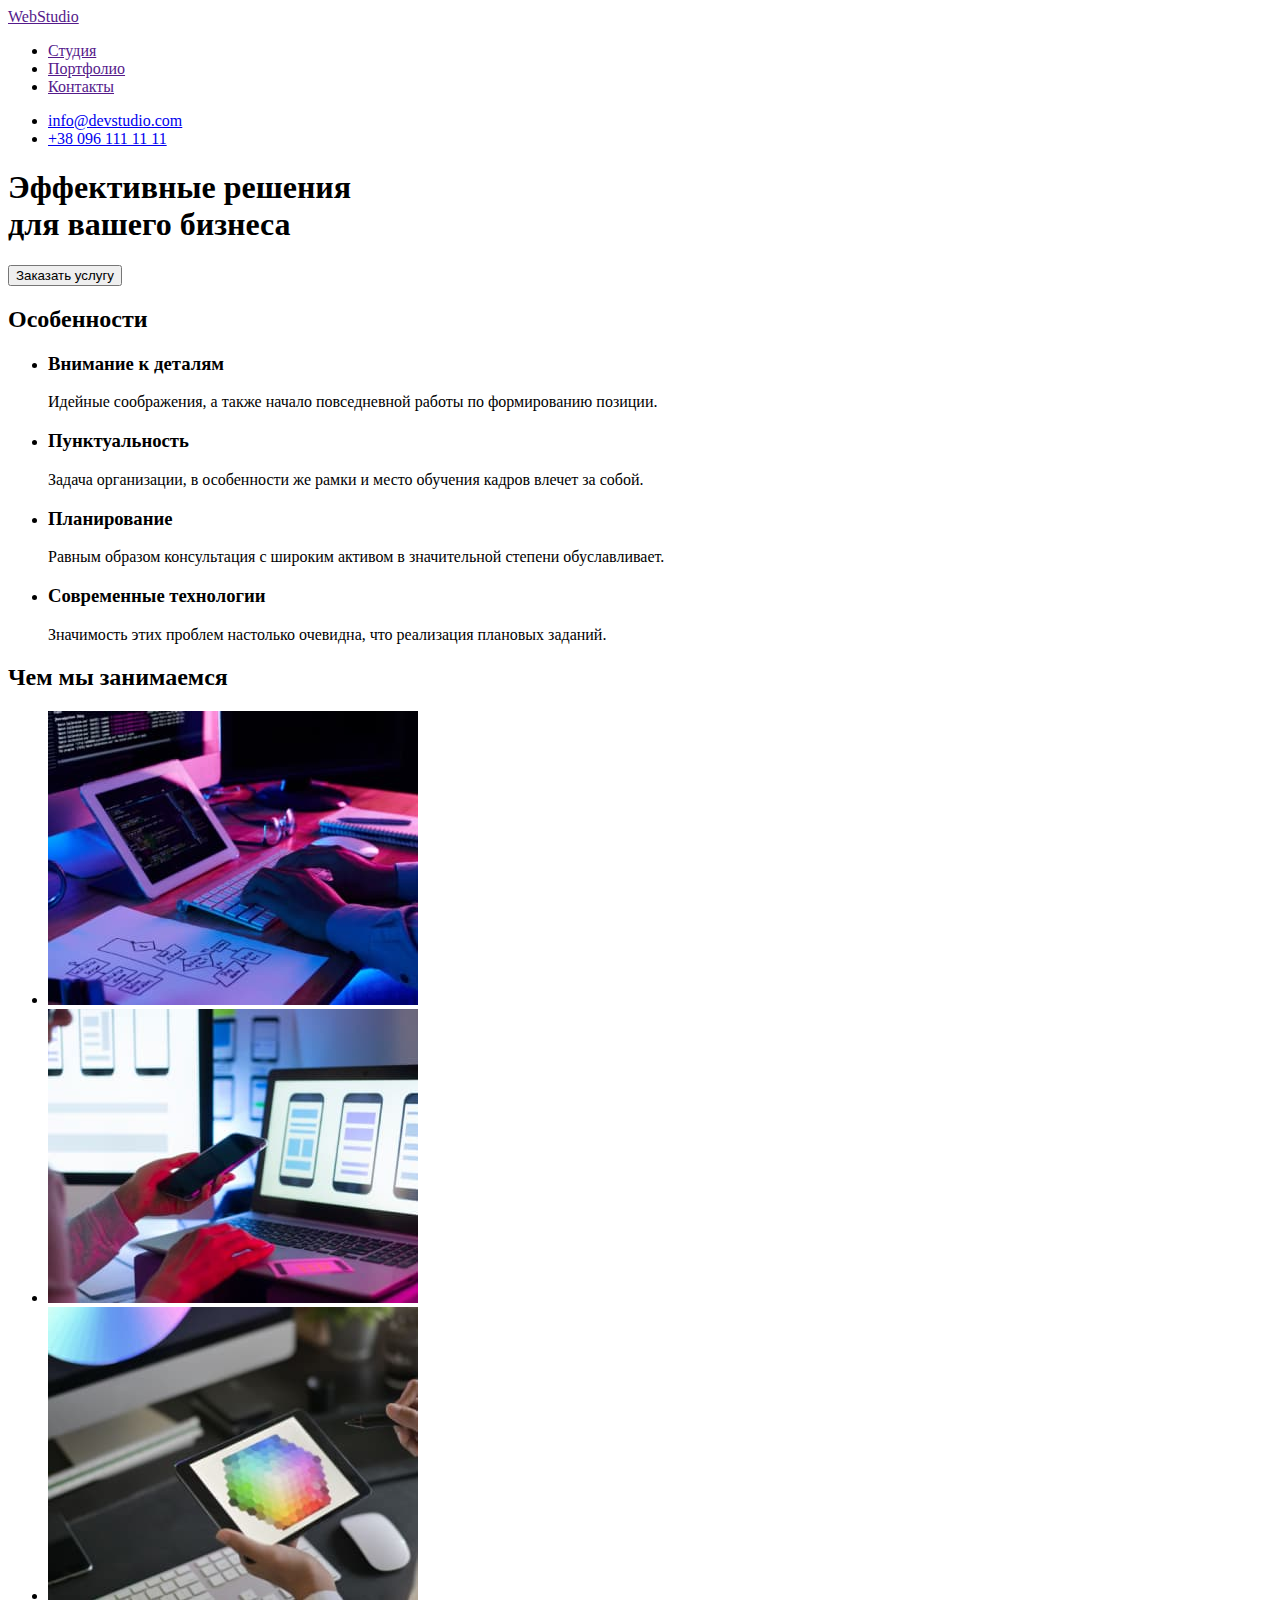
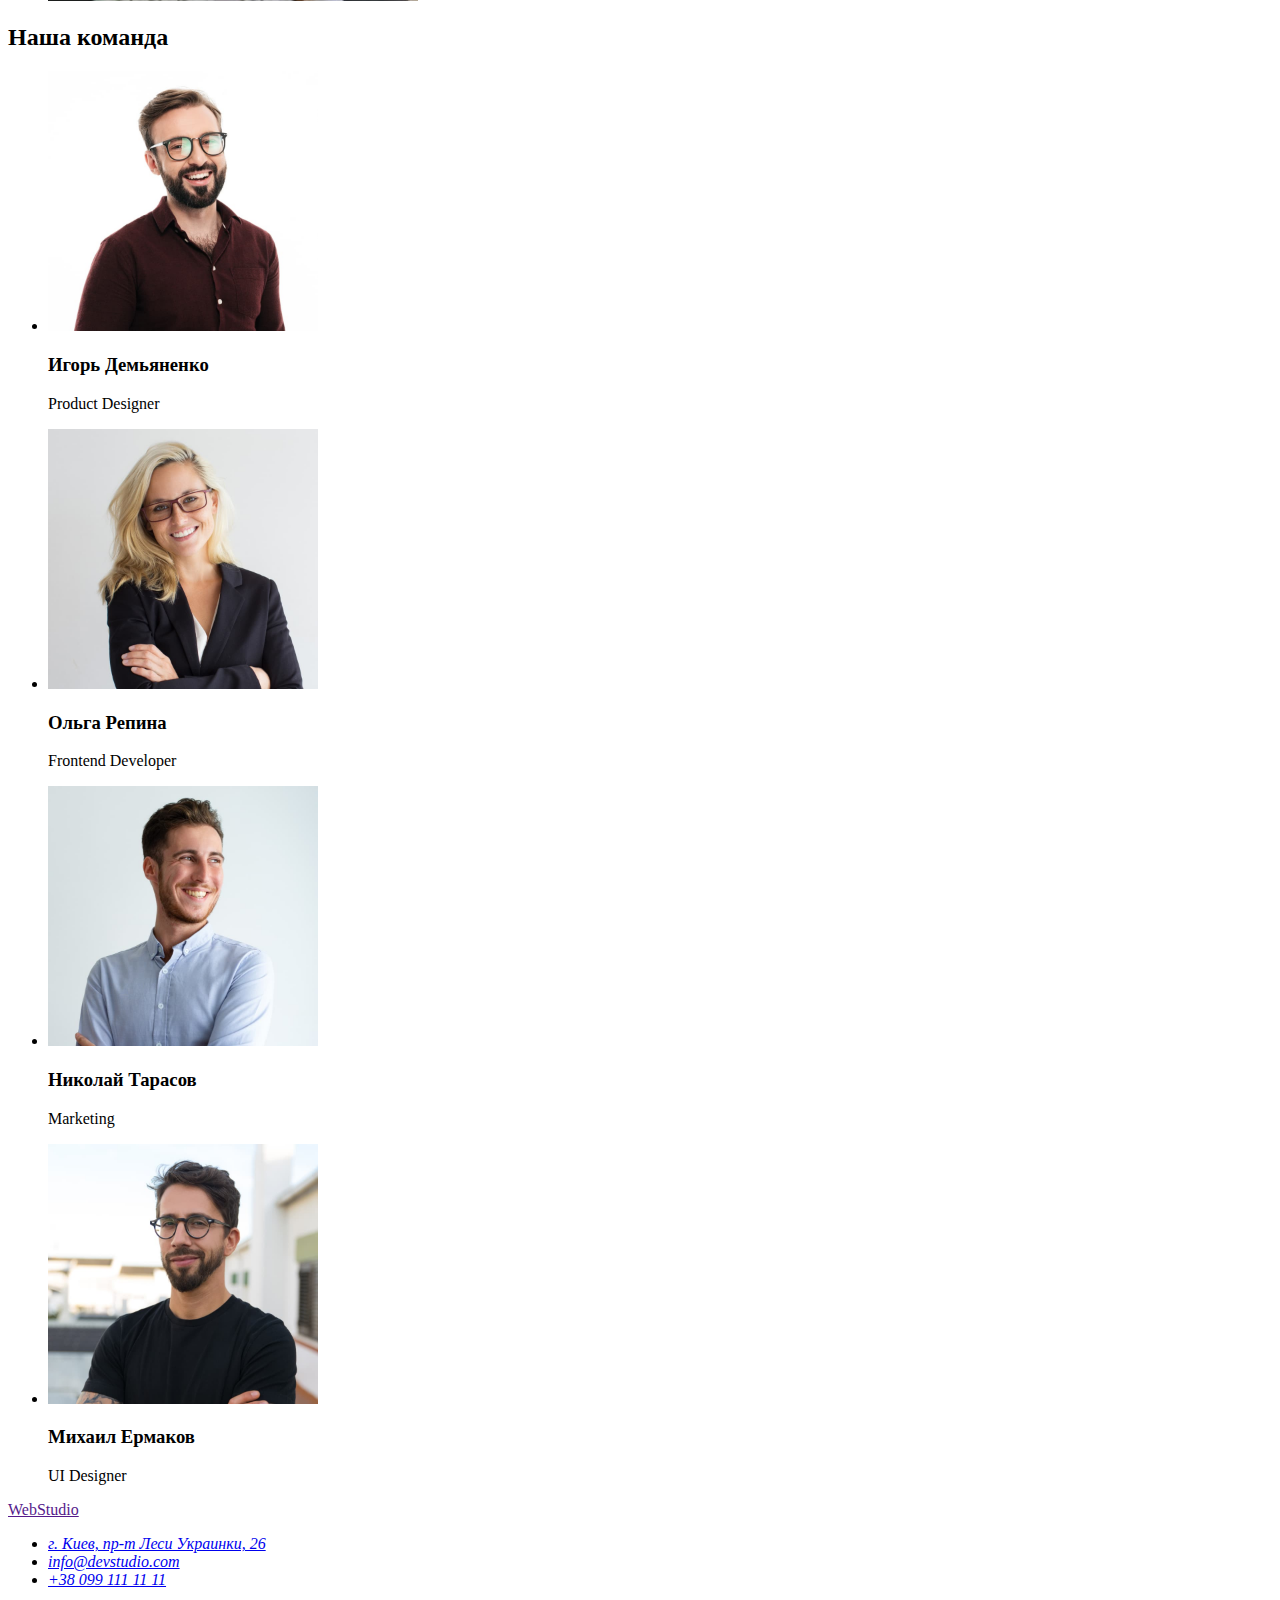
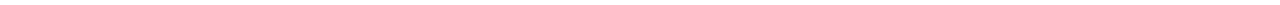
==== index.html @ e3638507 "верстка html" ====
<!DOCTYPE html>
<html lang="ru">
  <head>
    <meta charset="UTF-8" />
    <meta http-equiv="X-UA-Compatible" content="IE=edge" />
    <meta name="viewport" content="width=device-width, initial-scale=1.0" />
    <title>Студия</title>
  </head>

  <body>
    <header>
      <nav>
        <a href="" lang="en">WebStudio</a>
        <ul>
          <li>
            <a href="">Студия</a>
          </li>
          <li>
            <a href="">Портфолио</a>
          </li>
          <li>
            <a href="">Контакты</a>
          </li>
        </ul>
      </nav>
      <ul>
        <li><a href="mailto:info@devstudio.com">info@devstudio.com</a></li>
        <li><a href="tel:+380961111111">+38 096 111 11 11</a></li>
      </ul>
    </header>

    <main>
      <section>
        <h1>
          Эффективные решения <br />
          для вашего бизнеса
        </h1>
        <button type="button">Заказать услугу</button>
      </section>

      <section>
        <h2>Особенности</h2>
        <ul>
          <li>
            <h3>Внимание к деталям</h3>
            <p>
              Идейные соображения, а также начало повседневной работы по
              формированию позиции.
            </p>
          </li>
          <li>
            <h3>Пунктуальность</h3>
            <p>
              Задача организации, в особенности же рамки и место обучения кадров
              влечет за собой.
            </p>
          </li>
          <li>
            <h3>Планирование</h3>
            <p>
              Равным образом консультация с широким активом в значительной
              степени обуславливает.
            </p>
          </li>
          <li>
            <h3>Современные технологии</h3>
            <p>
              Значимость этих проблем настолько очевидна, что реализация
              плановых заданий.
            </p>
          </li>
        </ul>
      </section>

      <section>
        <h2>Чем мы занимаемся</h2>
        <ul>
          <li>
            <img
              src="./images/work1.jpg"
              alt="руки на клавиатуре"
              width="370"
            />
          </li>
          <li>
            <img src="./images/work2.jpg" alt="телефон в руках" width="370" />
          </li>
          <li>
            <img src="./images/work3.jpg" alt="планшет в руках" width="370" />
          </li>
        </ul>
      </section>

      <section>
        <h2>Наша команда</h2>
        <ul>
          <li>
            <img src="./images/team1.jpg" alt="Игорь Демьяненко" width="270" />
            <h3>Игорь Демьяненко</h3>
            <p lang="en">Product Designer</p>
          </li>
          <li>
            <img src="./images/team2.jpg" alt="Ольга Репина" width="270" />
            <h3>Ольга Репина</h3>
            <p lang="en">Frontend Developer</p>
          </li>
          <li>
            <img src="./images/team3.jpg" alt="Николай Тарасов" width="270" />
            <h3>Николай Тарасов</h3>
            <p lang="en">Marketing</p>
          </li>
          <li>
            <img src="./images/team4.jpg" alt="Михаил Ермаков" width="270" />
            <h3>Михаил Ермаков</h3>
            <p lang="en">UI Designer</p>
          </li>
        </ul>
      </section>
    </main>

    <footer>
      <a href="" lang="en">WebStudio</a>
      <address>
        <ul>
          <li>
            <a href="https://goo.gl/maps/DS2FpUbjy8NpvMt88" target="_blank">
              г. Киев, пр-т Леси Украинки, 26</a
            >
          </li>
          <li><a href="mailto:info@devstudio.com">info@devstudio.com</a></li>
          <li><a href="tel:+380991111111">+38 099 111 11 11</a></li>
        </ul>
      </address>
    </footer>
  </body>
</html>
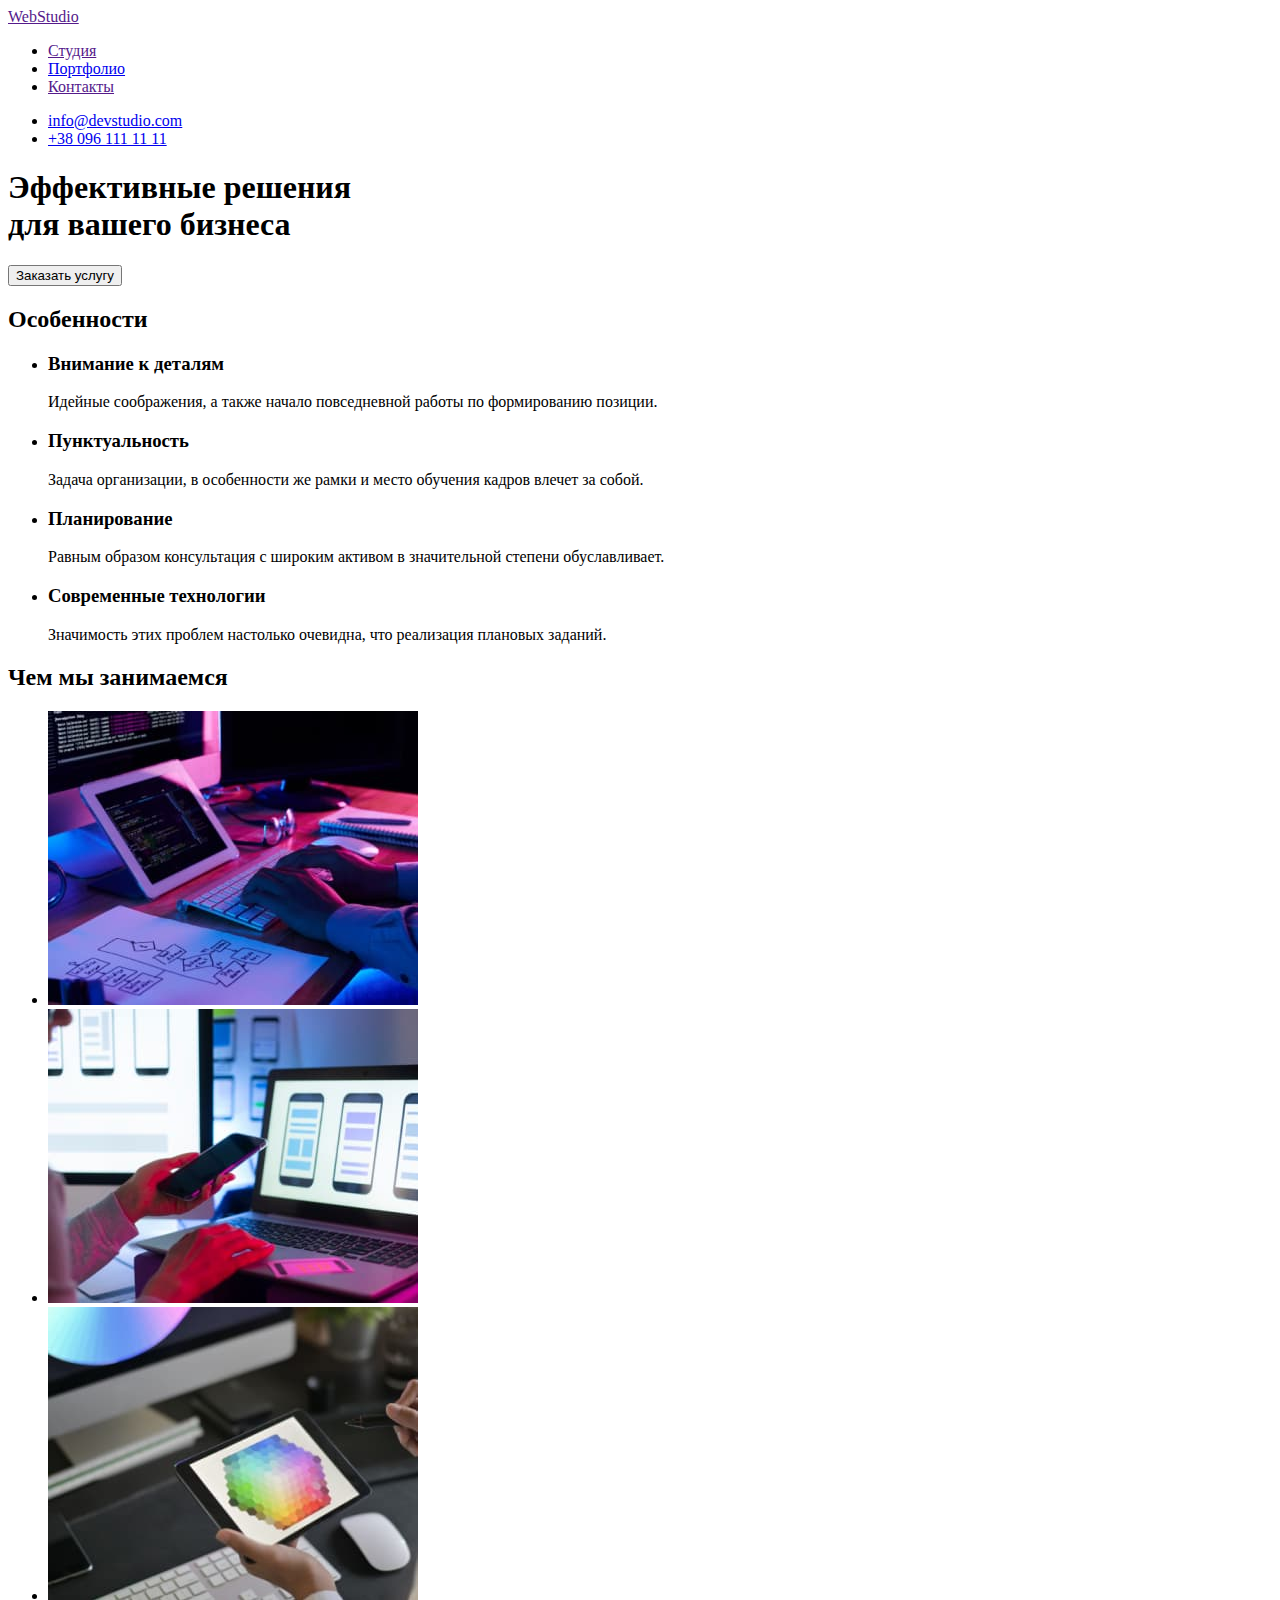
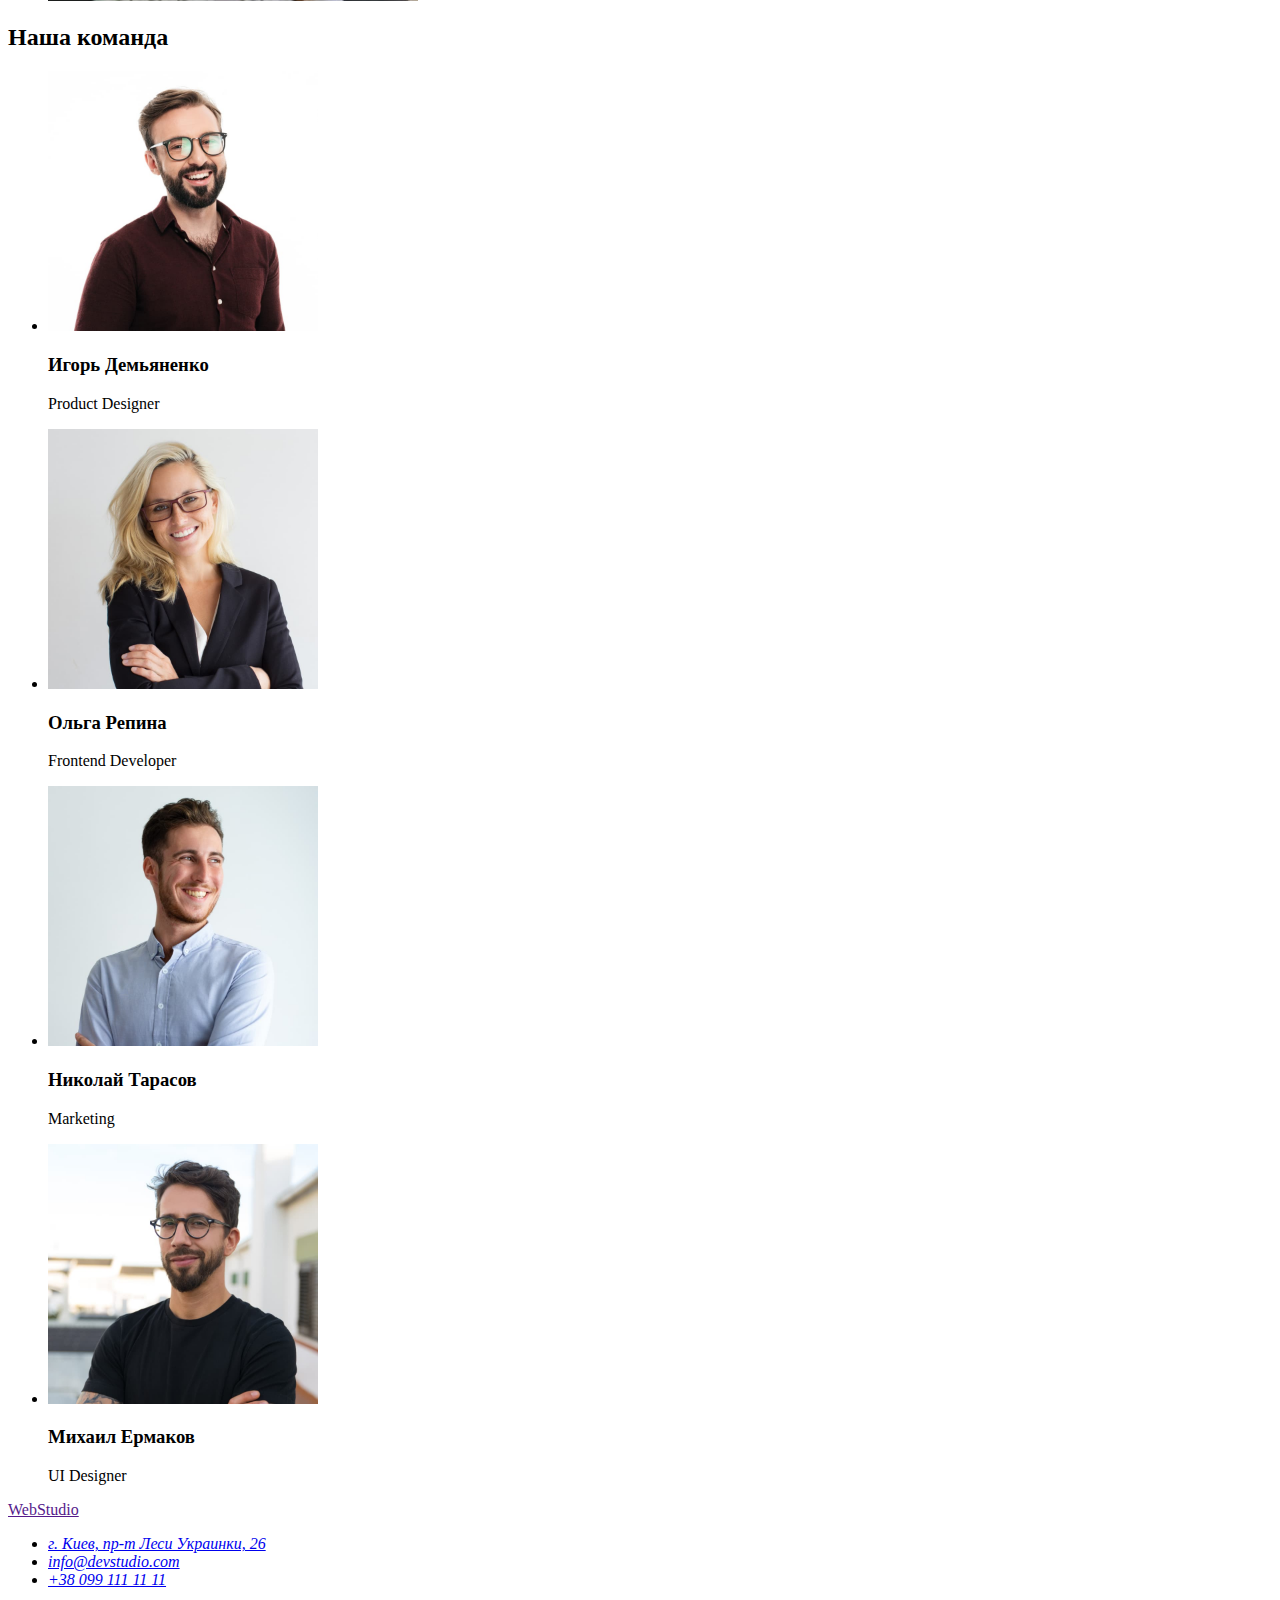
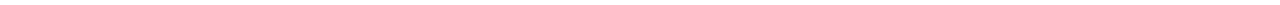
==== commit 44d6ffbf: "верстка html портфолио" ====
--- a/index.html
+++ b/index.html
@@ -16,7 +16,7 @@
             <a href="">Студия</a>
           </li>
           <li>
-            <a href="">Портфолио</a>
+            <a href="./portfolio.html">Портфолио</a>
           </li>
           <li>
             <a href="">Контакты</a>
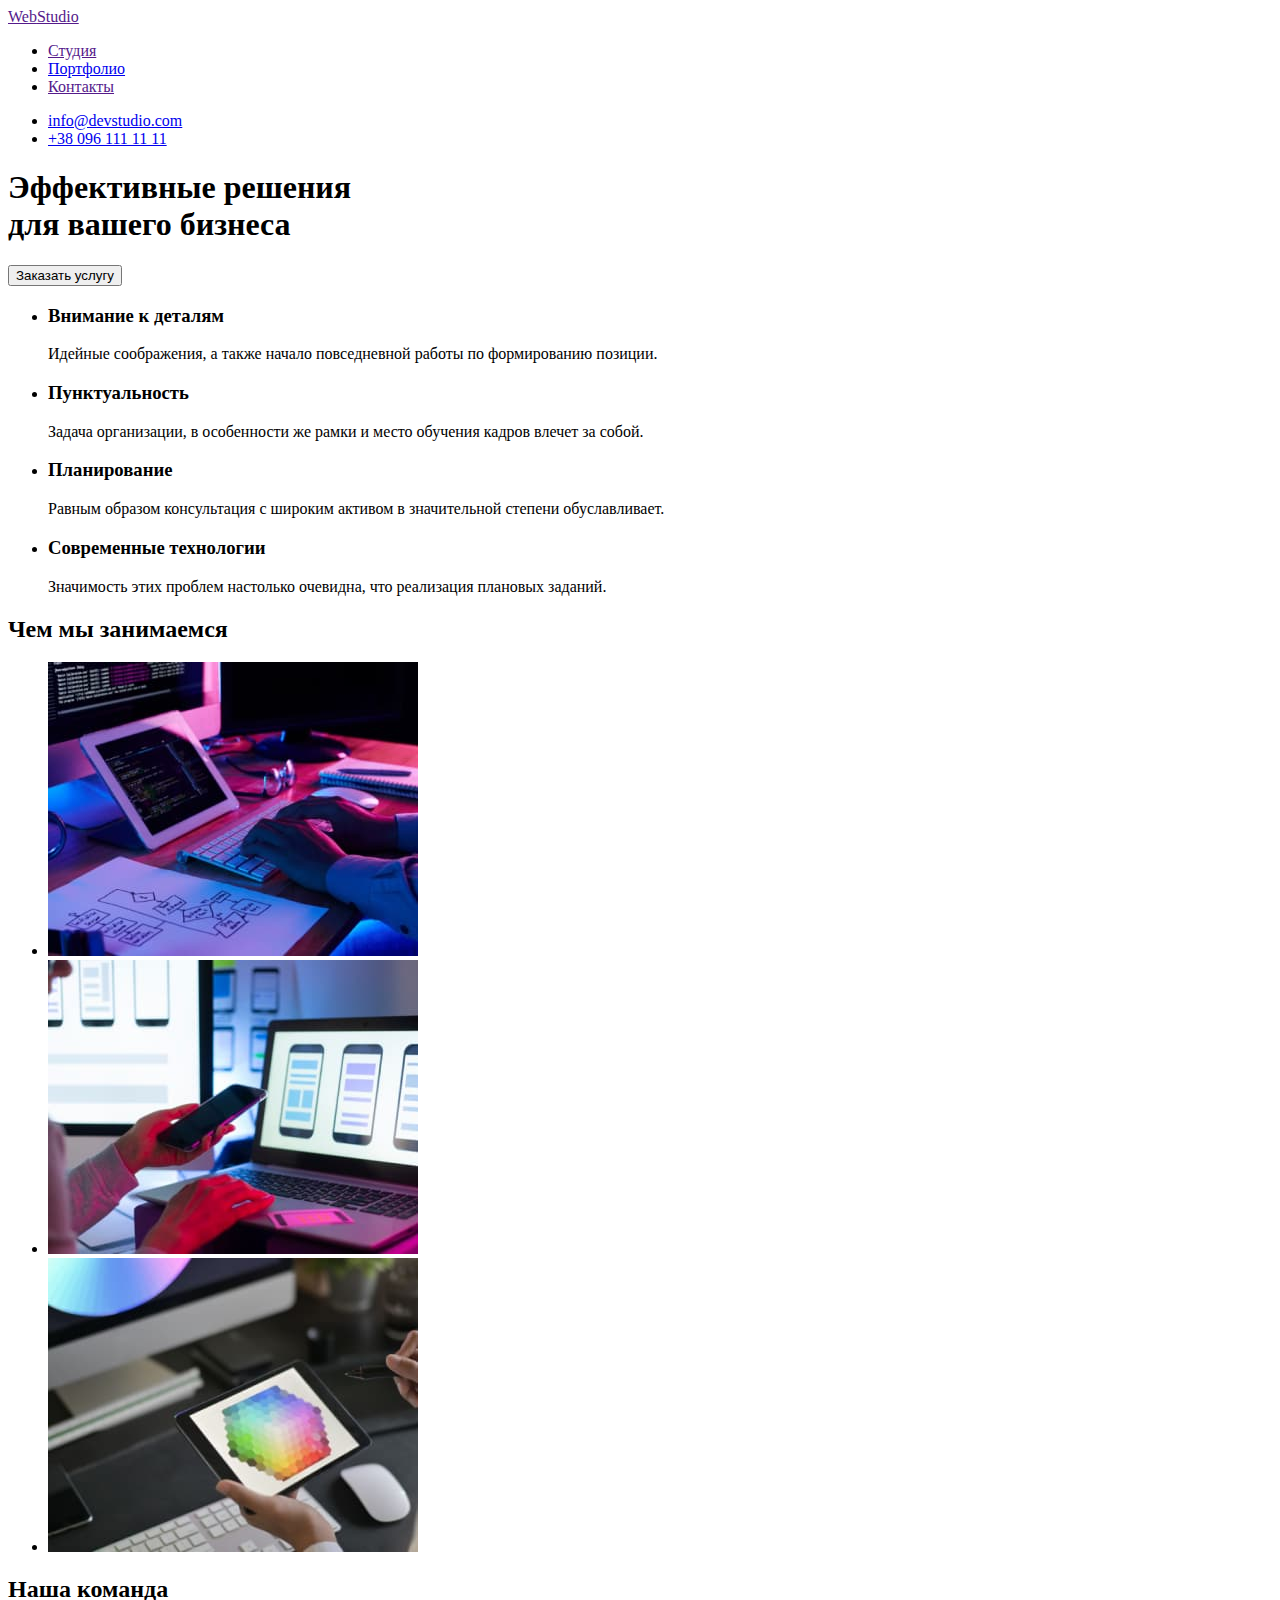
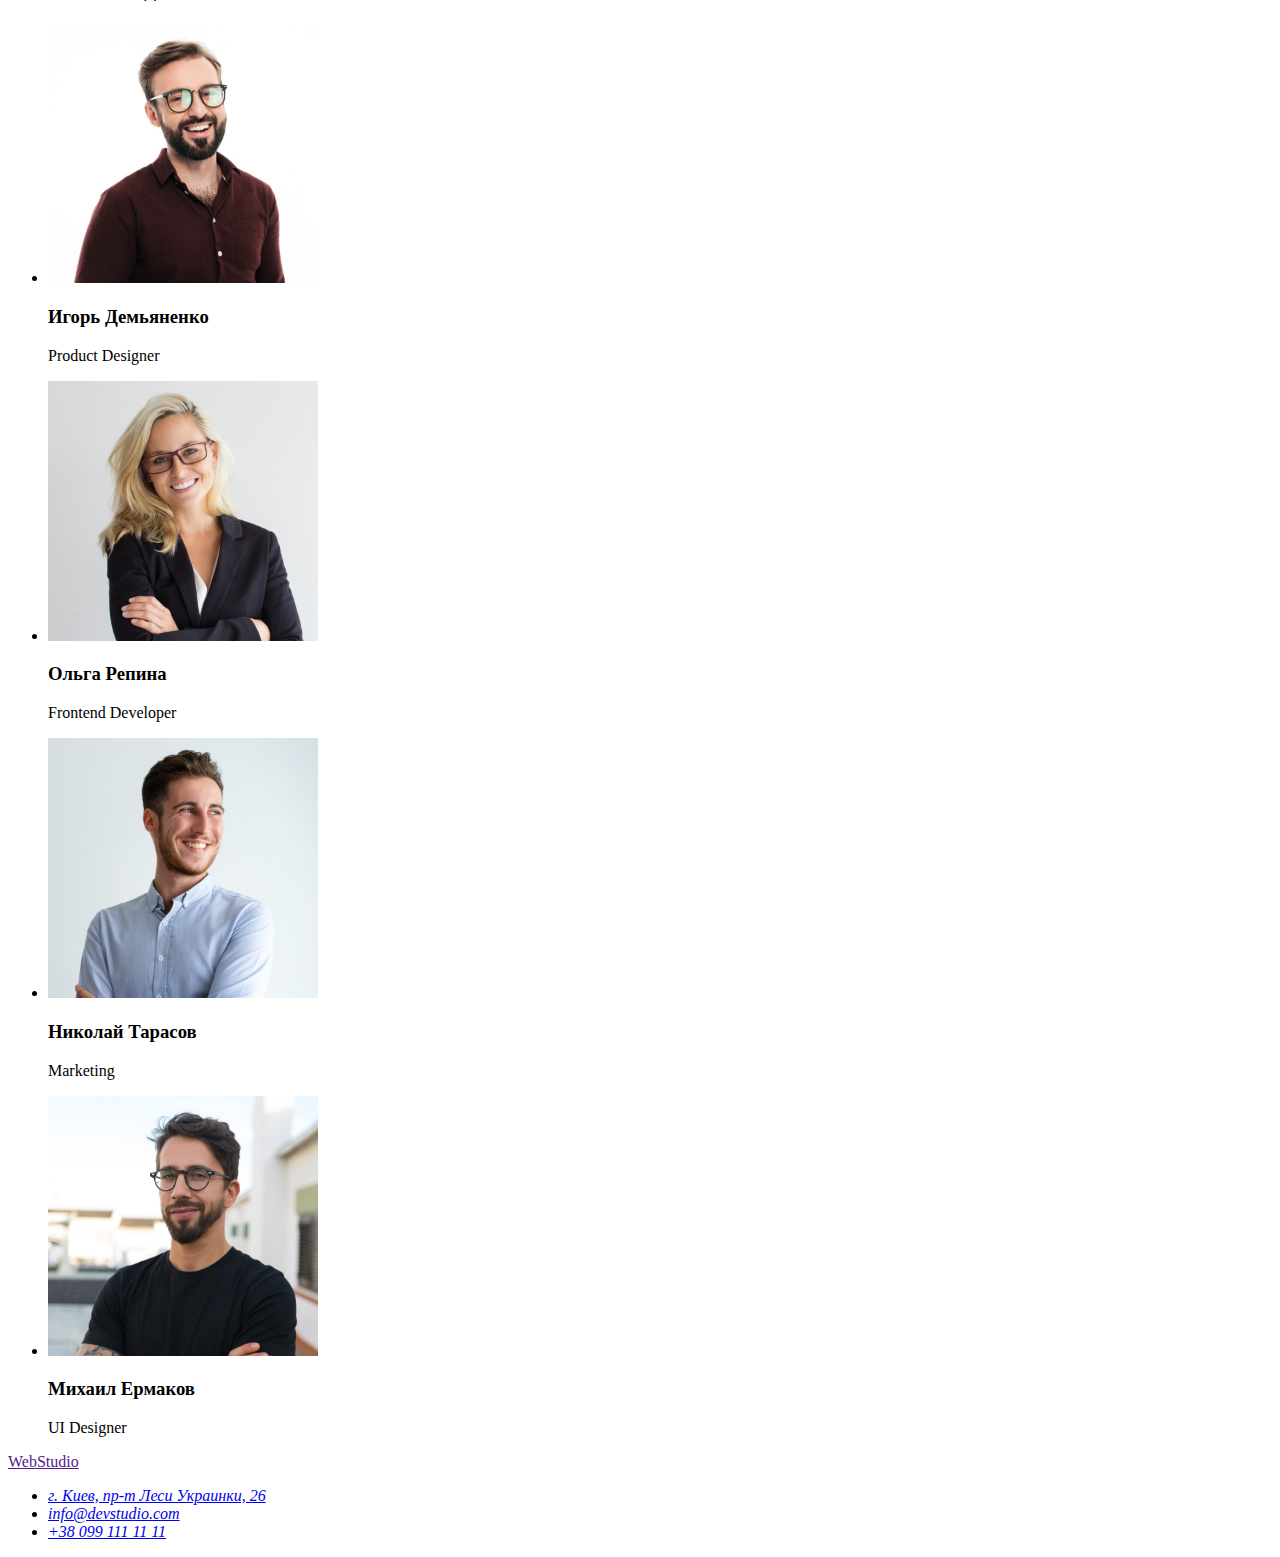
==== commit 3026689d: "добавлено классы" ====
--- a/index.html
+++ b/index.html
@@ -5,66 +5,77 @@
     <meta http-equiv="X-UA-Compatible" content="IE=edge" />
     <meta name="viewport" content="width=device-width, initial-scale=1.0" />
     <title>Студия</title>
+    <link rel="stylesheet" href="./css/styles.css" />
   </head>
 
-  <body>
-    <header>
-      <nav>
-        <a href="" lang="en">WebStudio</a>
-        <ul>
-          <li>
-            <a href="">Студия</a>
+  <body class="body">
+    <header class="header">
+      <nav class="navigation">
+        <a class="logo-link link" href="" lang="en">
+          <span class="logo-blue">Web</span>Studio</a
+        >
+        <ul class="nav-list">
+          <li class="nav-list-item">
+            <a class="nav-list-link" href="">Студия</a>
           </li>
-          <li>
-            <a href="./portfolio.html">Портфолио</a>
+          <li class="nav-list-item">
+            <a class="nav-list-link" href="./portfolio.html">Портфолио</a>
           </li>
-          <li>
-            <a href="">Контакты</a>
+          <li class="nav-list-item">
+            <a class="nav-list-link" href="">Контакты</a>
           </li>
         </ul>
       </nav>
-      <ul>
-        <li><a href="mailto:info@devstudio.com">info@devstudio.com</a></li>
-        <li><a href="tel:+380961111111">+38 096 111 11 11</a></li>
+      <ul class="contacts-header-list">
+        <li class="contacts-header-list-item">
+          <a class="contacts-header-list-link" href="mailto:info@devstudio.com"
+            >info@devstudio.com</a
+          >
+        </li>
+        <li class="contacts-header-list-item">
+          <a class="contacts-header-list-link" href="tel:+380961111111"
+            >+38 096 111 11 11</a
+          >
+        </li>
       </ul>
     </header>
 
     <main>
-      <section>
-        <h1>
+      <section class="hero">
+        <h1 class="hero-title">
           Эффективные решения <br />
           для вашего бизнеса
         </h1>
-        <button type="button">Заказать услугу</button>
+        <button class="hero-button" type="button">Заказать услугу</button>
       </section>
 
-      <section>
-        <h2>Особенности</h2>
-        <ul>
-          <li>
-            <h3>Внимание к деталям</h3>
-            <p>
+      <section class="specifics">
+        <h2 hidden>Особенности</h2>
+        <ul class="specifics-list">
+          <li class="specifics-list-item">
+            <h3 class="specifics-list-title">Внимание к деталям</h3>
+            <p class="specifics-list-text">
               Идейные соображения, а также начало повседневной работы по
               формированию позиции.
             </p>
           </li>
-          <li>
-            <h3>Пунктуальность</h3>
-            <p>
+          <li class="specifics-list-item">
+            <h3 class="specifics-list-title">Пунктуальность</h3>
+            <p class="specifics-list-text">
               Задача организации, в особенности же рамки и место обучения кадров
               влечет за собой.
             </p>
           </li>
-          <li>
-            <h3>Планирование</h3>
-            <p>
+          <li class="specifics-list-item">
+            <h3 class="specifics-list-title">Планирование</h3>
+            <p class="specifics-list-text">
               Равным образом консультация с широким активом в значительной
               степени обуславливает.
             </p>
           </li>
-          <li>
-            <h3>Современные технологии</h3>
-            <p>
+          <li class="specifics-list-item">
+            <h3 class="specifics-list-title">Современные технологии</h3>
+            <p class="specifics-list-text">
               Значимость этих проблем настолько очевидна, что реализация
               плановых заданий.
             </p>
@@ -73,62 +84,107 @@
       </section>
 
       <section>
-        <h2>Чем мы занимаемся</h2>
-        <ul>
-          <li>
+        <h2 class="work">Чем мы занимаемся</h2>
+        <ul class="work-list">
+          <li class="work-list-item">
             <img
+              class="work-img"
               src="./images/work1.jpg"
               alt="руки на клавиатуре"
               width="370"
             />
           </li>
-          <li>
-            <img src="./images/work2.jpg" alt="телефон в руках" width="370" />
+          <li class="work-list-item">
+            <img
+              class="work-img"
+              src="./images/work2.jpg"
+              alt="телефон в руках"
+              width="370"
+            />
           </li>
-          <li>
-            <img src="./images/work3.jpg" alt="планшет в руках" width="370" />
+          <li class="work-list-item">
+            <img
+              class="work-img"
+              src="./images/work3.jpg"
+              alt="планшет в руках"
+              width="370"
+            />
           </li>
         </ul>
       </section>
 
       <section>
-        <h2>Наша команда</h2>
-        <ul>
-          <li>
-            <img src="./images/team1.jpg" alt="Игорь Демьяненко" width="270" />
-            <h3>Игорь Демьяненко</h3>
-            <p lang="en">Product Designer</p>
+        <h2 class="team">Наша команда</h2>
+        <ul class="team-list">
+          <li class="team-list-item">
+            <img
+              class="team-list-img"
+              src="./images/team1.jpg"
+              alt="Игорь Демьяненко"
+              width="270"
+            />
+            <h3 class="team-list-title">Игорь Демьяненко</h3>
+            <p class="team-list-text" lang="en">Product Designer</p>
           </li>
-          <li>
-            <img src="./images/team2.jpg" alt="Ольга Репина" width="270" />
-            <h3>Ольга Репина</h3>
-            <p lang="en">Frontend Developer</p>
+          <li class="team-list-item">
+            <img
+              class="team-list-img"
+              src="./images/team2.jpg"
+              alt="Ольга Репина"
+              width="270"
+            />
+            <h3 class="team-list-title">Ольга Репина</h3>
+            <p class="team-list-text" lang="en">Frontend Developer</p>
           </li>
-          <li>
-            <img src="./images/team3.jpg" alt="Николай Тарасов" width="270" />
-            <h3>Николай Тарасов</h3>
-            <p lang="en">Marketing</p>
+          <li class="team-list-item">
+            <img
+              class="team-list-img"
+              src="./images/team3.jpg"
+              alt="Николай Тарасов"
+              width="270"
+            />
+            <h3 class="team-list-title">Николай Тарасов</h3>
+            <p class="team-list-text" lang="en">Marketing</p>
           </li>
-          <li>
-            <img src="./images/team4.jpg" alt="Михаил Ермаков" width="270" />
-            <h3>Михаил Ермаков</h3>
-            <p lang="en">UI Designer</p>
+          <li class="team-list-item">
+            <img
+              class="team-list-img"
+              src="./images/team4.jpg"
+              alt="Михаил Ермаков"
+              width="270"
+            />
+            <h3 class="team-list-title">Михаил Ермаков</h3>
+            <p class="team-list-text" lang="en">UI Designer</p>
           </li>
         </ul>
       </section>
     </main>
 
-    <footer>
-      <a href="" lang="en">WebStudio</a>
-      <address>
-        <ul>
-          <li>
-            <a href="https://goo.gl/maps/DS2FpUbjy8NpvMt88" target="_blank">
+    <footer class="footer">
+      <a class="logo-link link" href="" lang="en">
+        <span class="logo-blue">Web</span>Studio</a
+      >
+      <address class="address">
+        <ul class="address-list">
+          <li class="address-list-item">
+            <a
+              class="address-list-link link"
+              href="https://goo.gl/maps/DS2FpUbjy8NpvMt88"
+              target="_blank"
+            >
               г. Киев, пр-т Леси Украинки, 26</a
             >
           </li>
-          <li><a href="mailto:info@devstudio.com">info@devstudio.com</a></li>
-          <li><a href="tel:+380991111111">+38 099 111 11 11</a></li>
+          <li class="address-list-item">
+            <a class="address-list-link link" href="mailto:info@devstudio.com"
+              >info@devstudio.com</a
+            >
+          </li>
+          <li class="address-list-item">
+            <a class="address-list-link link" href="tel:+380991111111"
+              >+38 099 111 11 11</a
+            >
+          </li>
         </ul>
       </address>
     </footer>
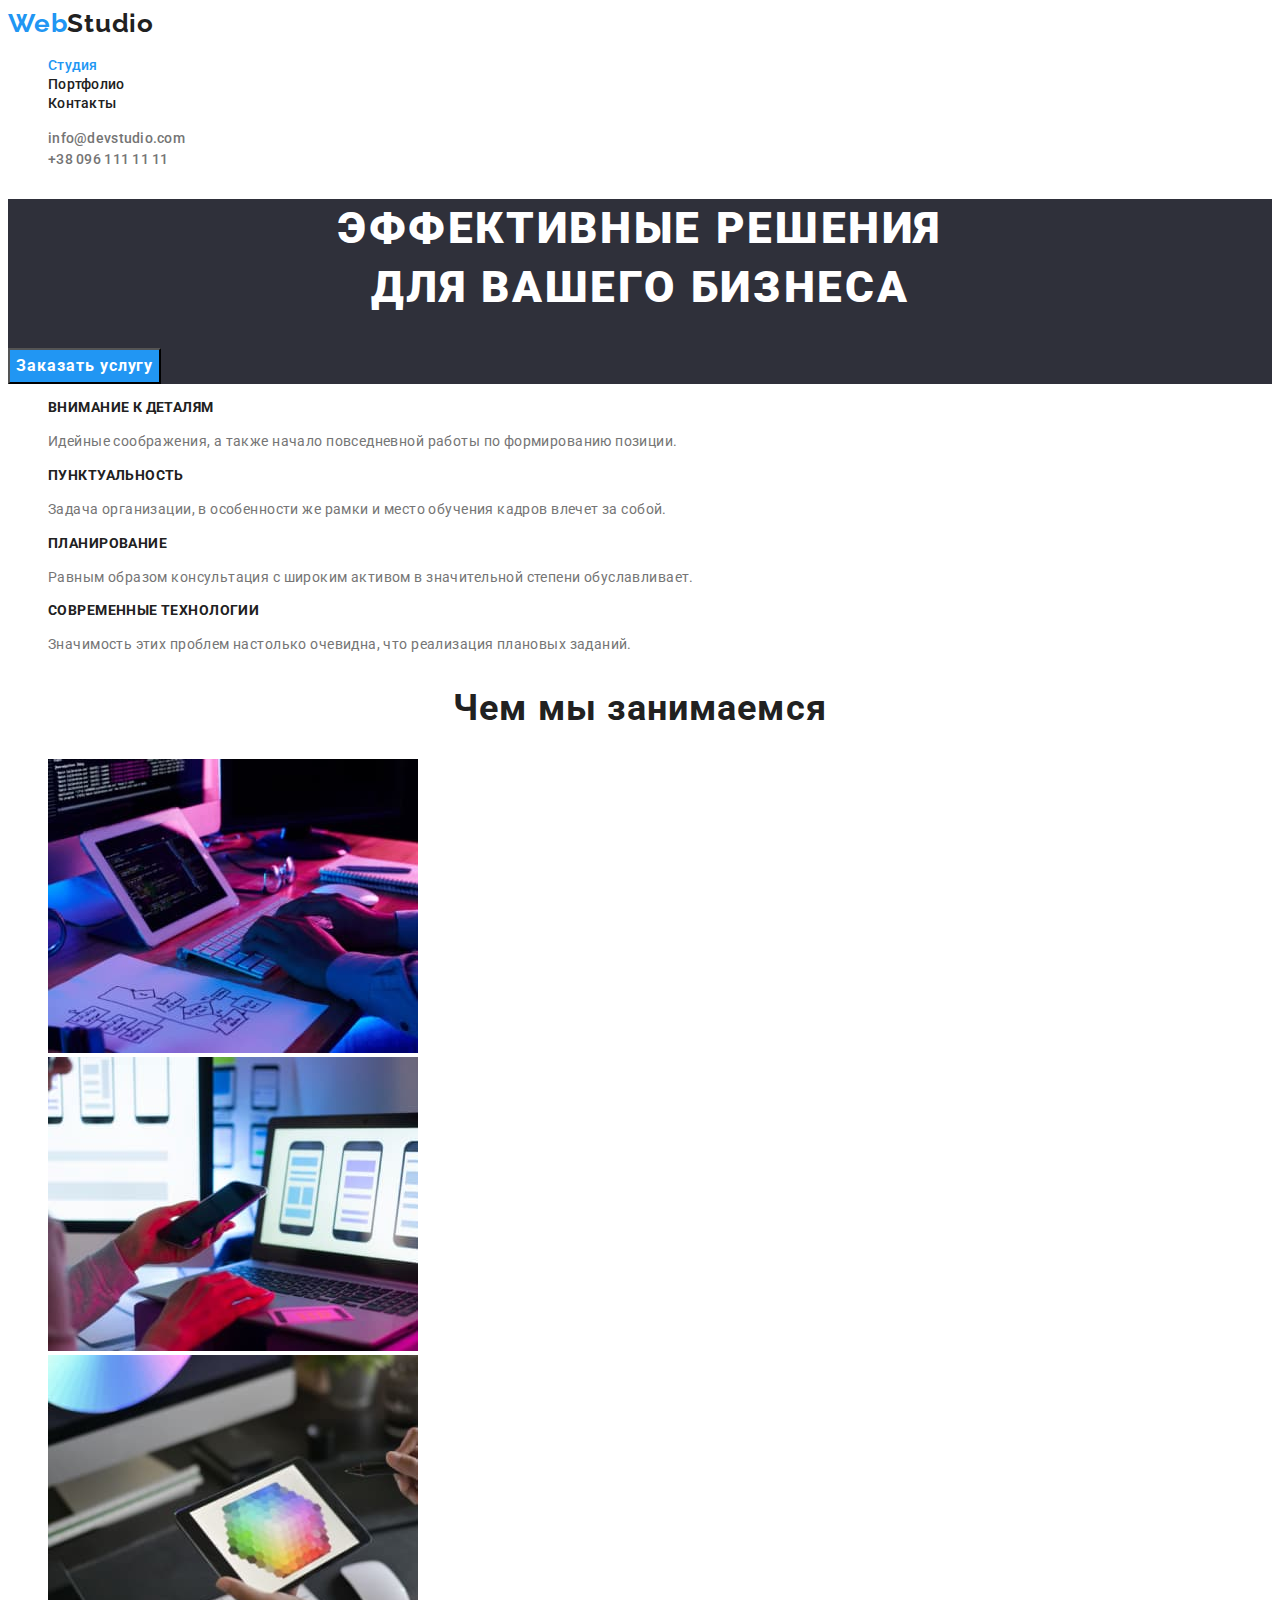
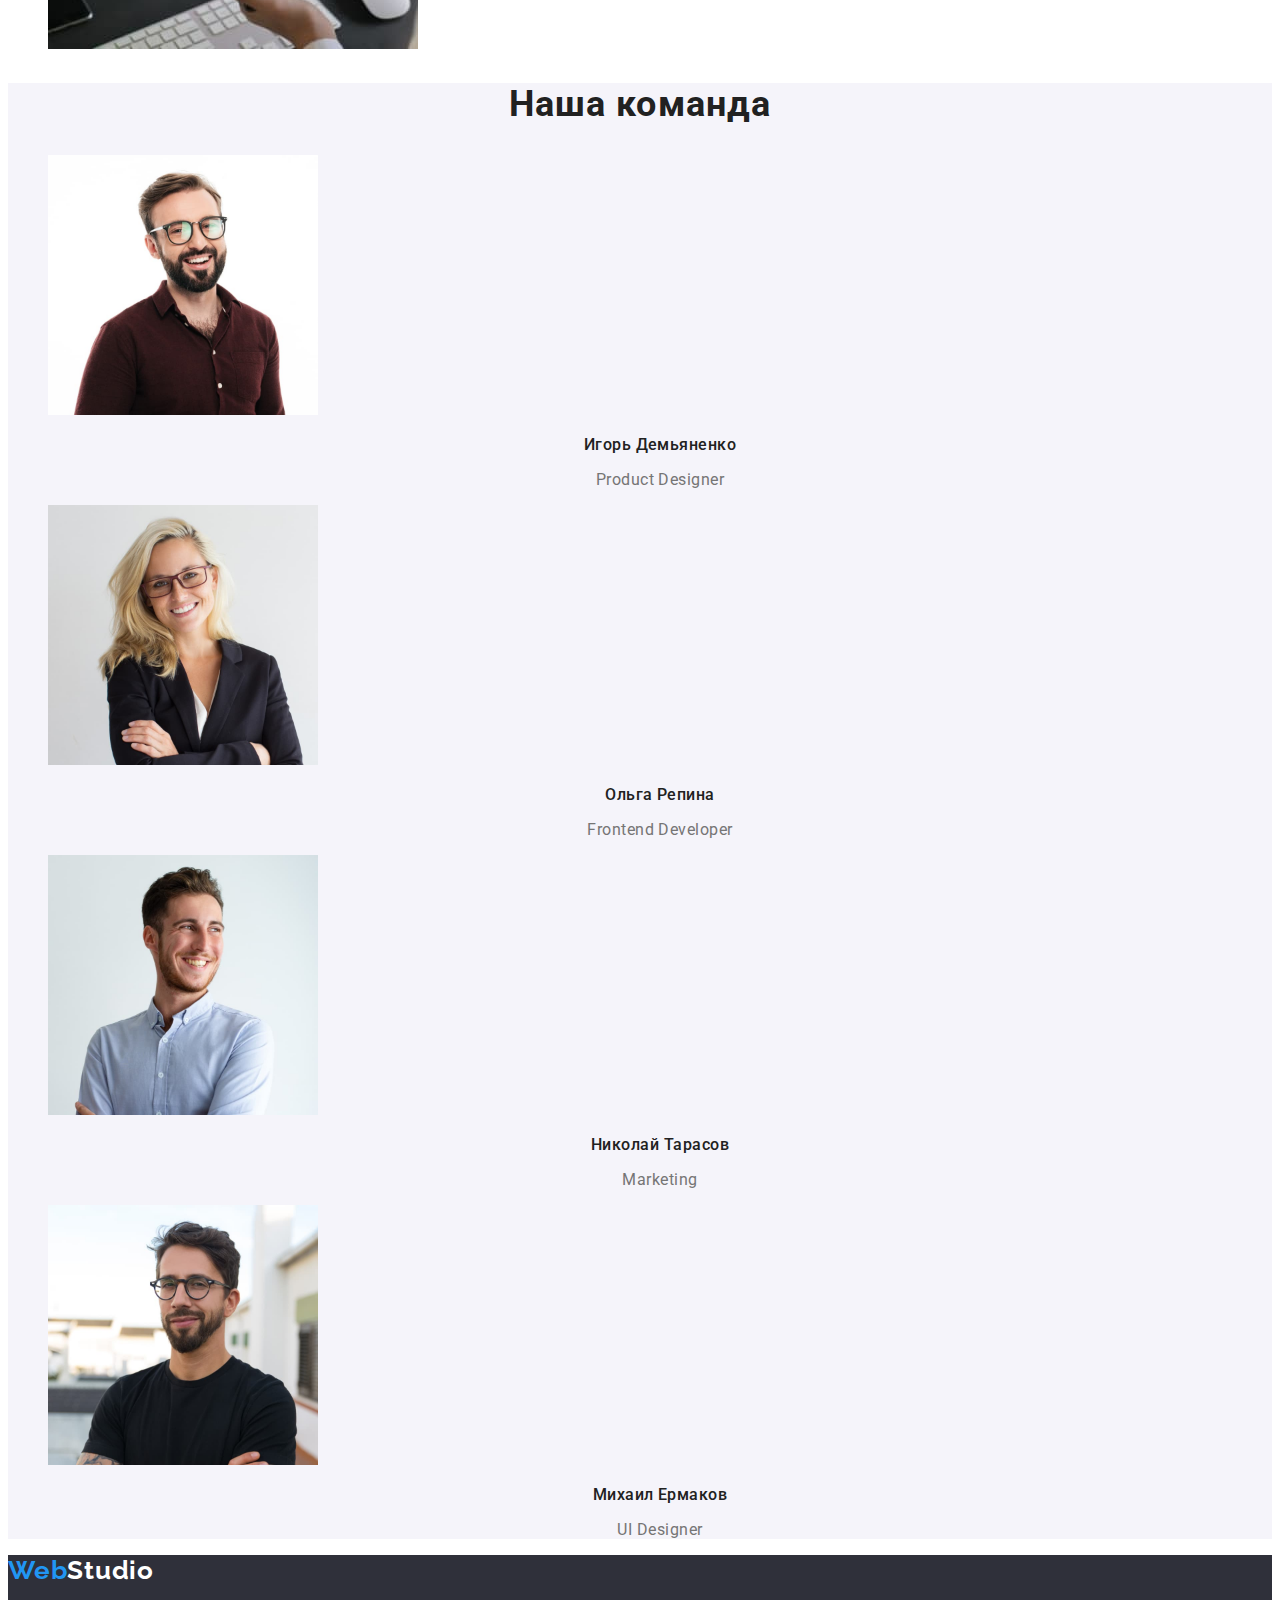
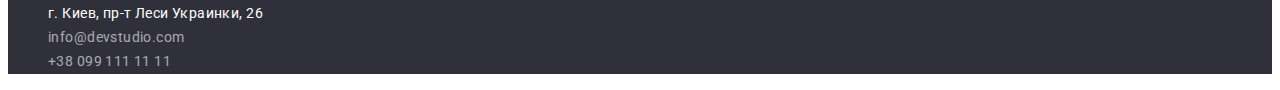
==== commit d2f3f979: "добавлены стили в css на страницу Профиль" ====
--- a/index.html
+++ b/index.html
@@ -5,35 +5,43 @@
     <meta http-equiv="X-UA-Compatible" content="IE=edge" />
     <meta name="viewport" content="width=device-width, initial-scale=1.0" />
     <title>Студия</title>
+    <link rel="preconnect" href="https://fonts.googleapis.com" />
+    <link rel="preconnect" href="https://fonts.gstatic.com" crossorigin />
+    <link
+      href="https://fonts.googleapis.com/css2?family=Raleway:wght@700&family=Roboto:wght@400;500;700;900&display=swap"
+      rel="stylesheet"
+    />
     <link rel="stylesheet" href="./css/styles.css" />
   </head>
 
-  <body class="body">
-    <header class="header">
+  <body>
+    <header class="page-header">
       <nav class="navigation">
         <a class="logo-link link" href="" lang="en">
-          <span class="logo-blue">Web</span>Studio</a
+          <span class="logo-part-one">Web</span>Studio</a
         >
-        <ul class="nav-list">
+        <ul class="nav-list list">
           <li class="nav-list-item">
-            <a class="nav-list-link" href="">Студия</a>
+            <a class="nav-list-link link current" href="">Студия</a>
           </li>
           <li class="nav-list-item">
-            <a class="nav-list-link" href="./portfolio.html">Портфолио</a>
+            <a class="nav-list-link link" href="./portfolio.html">Портфолио</a>
           </li>
           <li class="nav-list-item">
-            <a class="nav-list-link" href="">Контакты</a>
+            <a class="nav-list-link link" href="">Контакты</a>
           </li>
         </ul>
       </nav>
-      <ul class="contacts-header-list">
+      <ul class="contacts-header-list list">
         <li class="contacts-header-list-item">
-          <a class="contacts-header-list-link" href="mailto:info@devstudio.com"
+          <a
+            class="contacts-header-list-link link"
+            href="mailto:info@devstudio.com"
             >info@devstudio.com</a
           >
         </li>
         <li class="contacts-header-list-item">
-          <a class="contacts-header-list-link" href="tel:+380961111111"
+          <a class="contacts-header-list-link link" href="tel:+380961111111"
             >+38 096 111 11 11</a
           >
         </li>
@@ -51,7 +59,7 @@
 
       <section class="specifics">
         <h2 hidden>Особенности</h2>
-        <ul class="specifics-list">
+        <ul class="specifics-list list">
           <li class="specifics-list-item">
             <h3 class="specifics-list-title">Внимание к деталям</h3>
             <p class="specifics-list-text">
@@ -84,8 +92,8 @@
       </section>
 
       <section>
-        <h2 class="work">Чем мы занимаемся</h2>
-        <ul class="work-list">
+        <h2 class="work-title">Чем мы занимаемся</h2>
+        <ul class="work-list list">
           <li class="work-list-item">
             <img
               class="work-img"
@@ -113,9 +121,9 @@
         </ul>
       </section>
 
-      <section>
-        <h2 class="team">Наша команда</h2>
-        <ul class="team-list">
+      <section class="teams">
+        <h2 class="team-title">Наша команда</h2>
+        <ul class="team-list list">
           <li class="team-list-item">
             <img
               class="team-list-img"
@@ -161,11 +169,11 @@
     </main>
 
     <footer class="footer">
-      <a class="logo-link link" href="" lang="en">
-        <span class="logo-blue">Web</span>Studio</a
+      <a class="footer-logo-link link" href="" lang="en">
+        <span class="logo-part-one">Web</span>Studio</a
       >
       <address class="address">
-        <ul class="address-list">
+        <ul class="address-list list">
           <li class="address-list-item">
             <a
               class="address-list-link link"
@@ -176,12 +184,14 @@
             >
           </li>
           <li class="address-list-item">
-            <a class="address-list-link link" href="mailto:info@devstudio.com"
+            <a
+              class="address-list-link-item link"
+              href="mailto:info@devstudio.com"
               >info@devstudio.com</a
             >
           </li>
           <li class="address-list-item">
-            <a class="address-list-link link" href="tel:+380991111111"
+            <a class="address-list-link-item link" href="tel:+380991111111"
               >+38 099 111 11 11</a
             >
           </li>
--- a/css/styles.css
+++ b/css/styles.css
@@ -0,0 +1,241 @@
+:root {
+  --primary-text-color: #757575;
+  --title-text-color: #212121;
+  --akcent-text-color: #2196f3;
+  --main-text-color: #ffffff;
+  --border-color: #eeeeee;
+
+  --fone-background-color: #ffffff;
+  --main-background-color: #2f303a;
+  --second-background-color: #f5f4fa;
+  --button-color: #2196f3;
+
+  --primary-font-family: "Roboto", sans-serif;
+  --font-logo: "Raleway", sans-serif;
+}
+
+body {
+  font-family: var(--primary-font-family);
+  font-style: normal;
+  color: var(--primary-text-color);
+  background-color: var(--fone-background-color);
+}
+
+.list {
+  list-style: none;
+}
+
+.link {
+  text-decoration: none;
+}
+
+.logo-link {
+  font-family: var(--font-logo);
+  font-style: normal;
+  font-weight: 700;
+  font-size: 26px;
+  line-height: 1.19;
+  letter-spacing: 0.03em;
+  color: var(--title-text-color);
+}
+
+.logo-part-one {
+  font-family: var(--font-logo);
+  font-style: normal;
+  font-weight: 700;
+  font-size: 26px;
+  line-height: 1.19;
+  letter-spacing: 0.03em;
+  color: var(--akcent-text-color);
+}
+
+.nav-list-link {
+  font-weight: 500;
+  font-size: 14px;
+  line-height: 1.14;
+  letter-spacing: 0.02em;
+  color: var(--title-text-color);
+}
+
+.nav-list-link:hover,
+.nav-list-link:focus {
+  color: var(--akcent-text-color);
+}
+
+.current {
+  color: var(--akcent-text-color);
+}
+
+.contacts-header-list-link {
+  font-weight: 500;
+  font-size: 14px;
+  line-height: 1.4;
+  letter-spacing: 0.02em;
+  color: var(--primary-text-color);
+}
+
+.contacts-header-list-link:hover,
+.contacts-header-list-link:focus {
+  color: var(--akcent-text-color);
+}
+
+.hero {
+  background-color: var(--main-background-color);
+}
+.hero-title {
+  font-weight: 900;
+  font-size: 44px;
+  line-height: 1.36;
+  text-align: center;
+  letter-spacing: 0.06em;
+  text-transform: uppercase;
+  color: var(--main-text-color);
+}
+
+.hero-button {
+  font-family: inherit;
+  font-weight: bold;
+  font-size: 16px;
+  line-height: 1.88;
+  display: flex;
+  align-items: center;
+  text-align: center;
+  letter-spacing: 0.06em;
+  cursor: pointer;
+  color: var(--main-text-color);
+  background-color: var(--button-color);
+}
+
+.specifics-list-title {
+  font-weight: bold;
+  font-size: 14px;
+  line-height: 1.14;
+  letter-spacing: 0.03em;
+  text-transform: uppercase;
+  color: var(--title-text-color);
+}
+
+.specifics-list-text {
+  font-weight: 400;
+  font-size: 14px;
+  line-height: 1.71;
+  letter-spacing: 0.03em;
+}
+
+.work-title {
+  font-weight: 700;
+  font-size: 36px;
+  line-height: 1.17;
+  text-align: center;
+  letter-spacing: 0.03em;
+  color: var(--title-text-color);
+}
+
+.teams {
+  background-color: var(--second-background-color);
+}
+
+.team-title {
+  font-weight: 700;
+  font-size: 36px;
+  line-height: 42px;
+  text-align: center;
+  letter-spacing: 0.03em;
+  color: var(--title-text-color);
+}
+
+.team-list-title {
+  font-weight: 500;
+  font-size: 16px;
+  line-height: 1.19;
+  text-align: center;
+  letter-spacing: 0.03em;
+  color: var(--title-text-color);
+}
+
+.team-list-text {
+  font-weight: 400;
+  font-size: 16px;
+  line-height: 1.19;
+  text-align: center;
+  letter-spacing: 0.03em;
+  color: var(--primary-text-color);
+}
+
+.footer {
+  background-color: var(--main-background-color);
+}
+
+.footer-logo-link {
+  font-family: var(--font-logo);
+  font-style: normal;
+  font-weight: 700;
+  font-size: 26px;
+  line-height: 1.19;
+  letter-spacing: 0.03em;
+  color: var(--main-text-color);
+}
+
+.address-list-link {
+  font-style: normal;
+  font-weight: 400;
+  font-size: 14px;
+  line-height: 1.71;
+  letter-spacing: 0.03em;
+  color: var(--main-text-color);
+}
+
+.address-list-link-item {
+  font-style: normal;
+  font-weight: 400;
+  font-size: 14px;
+  line-height: 1.71;
+  letter-spacing: 0.03em;
+  color: rgba(255, 255, 255, 0.6);
+}
+
+.address-list-link:hover,
+.address-list-link:focus {
+  color: var(--akcent-text-color);
+}
+.address-list-link-item:hover,
+.address-list-link-item:focus {
+  color: var(--akcent-text-color);
+}
+/*-----------------------end Studio-----------------------*/
+
+/*-----------------------start Portfolio-----------------------*/
+.filter-list-button {
+  font-weight: 500;
+  font-size: 16px;
+  line-height: 1.62;
+  text-align: center;
+  letter-spacing: 0.03em;
+  cursor: pointer;
+  color: var(--title-text-color);
+}
+
+.filter-list-button:hover,
+.filter-list-button:focus {
+  color: var(--main-text-color);
+  background-color: var(--button-color);
+}
+
+.projects-item-title {
+  font-style: normal;
+  font-weight: 700;
+  font-size: 18px;
+  line-height: 2;
+  letter-spacing: 0.06em;
+  color: var(--title-text-color);
+}
+
+.projects-item-text {
+  font-style: normal;
+  font-weight: 400;
+  font-size: 16px;
+  line-height: 1.88;
+  letter-spacing: 0.03em;
+  color: var(--primary-text-color);
+}
+/*-----------------------end Portfolio-----------------------*/
